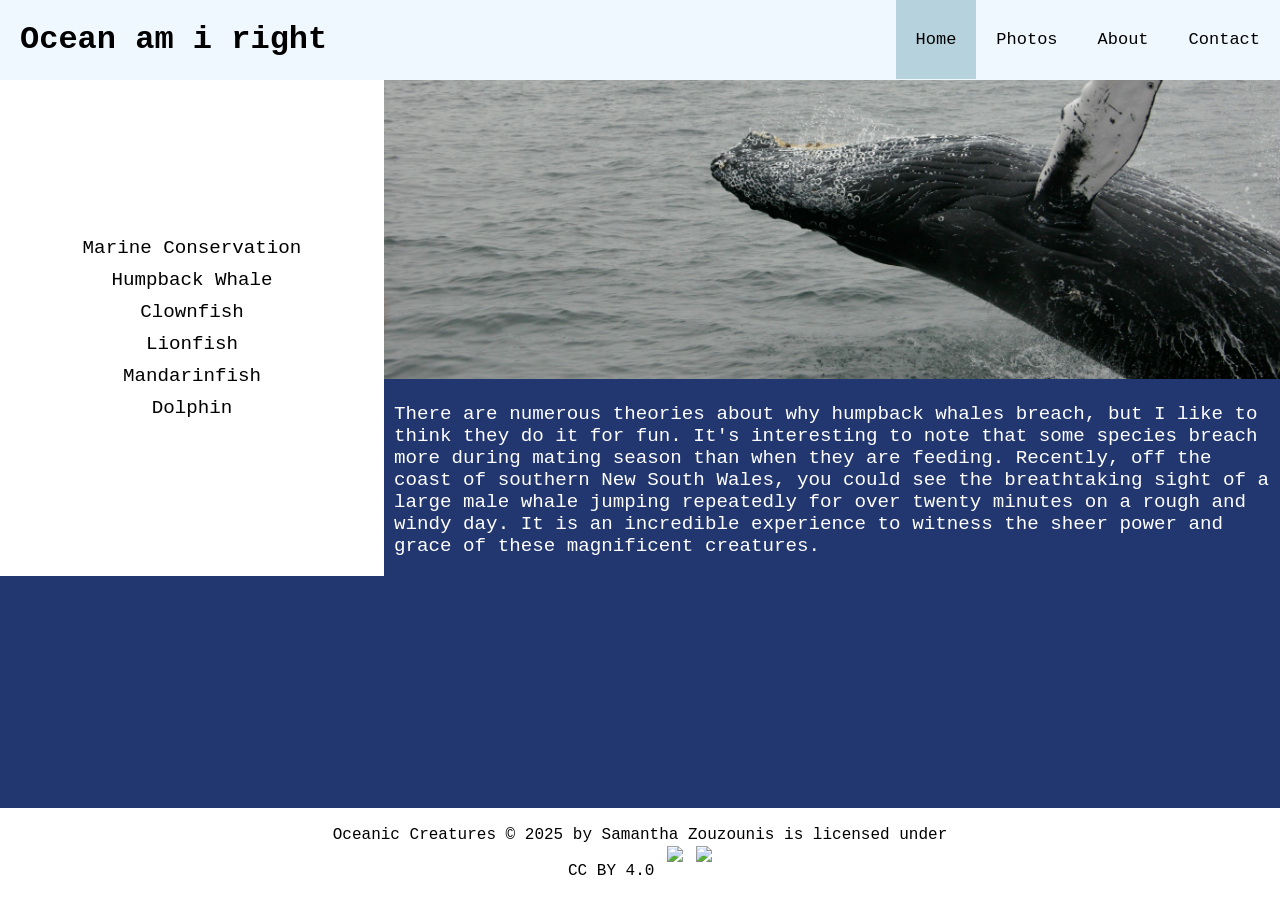
==== index.html @ 58619909 "Add files via upload" ====
<!DOCTYPE html>
<html lang="en">


<head>
    <meta charset="UTF-8">
    <meta name="viewport" content="width=device-width, initial-scale=1.0">
    <title>Oceanic Creatures | Home</title>
        <link rel="icon" type="image/x-icon" href="/Images/Favicon.png">

    <link rel="stylesheet" href="CSS/general.css">
    <link rel="stylesheet" href="CSS/header.css">
    <link rel="stylesheet" href="CSS/index.css">
    <link rel="stylesheet" href="CSS/footer.css">
        
</head>

<body>
    
<header>
<h1>Ocean am i right</h1>
<label for="hamburger_checkbox">
    <img src="Images\hamburger_Menu.svg" alt="Menu" id="hamburger_image">
</label>
    <input type="checkbox" id="hamburger_checkbox">
    <nav>
        <a href="index.html" class="active_nav" >Home</a>
        <a href="Photos.html">Photos</a>
        <a href="About.html">About</a>
        <a href="Contact.html">Contact</a>
    </nav>
</header>


<main>
    <aside>
<a href="https://www.marineconservation.org.au/" target="_blank">Marine Conservation</a>
<a href="https://australian.museum/learn/animals/mammals/humpback-whale/" target="_blank">Humpback Whale</a>
<a href="https://fishesofaustralia.net.au/home/species/1275" target="_blank">Clownfish</a>
<a href="https://fishesofaustralia.net.au/home/species/3210" target="_blank">Lionfish</a>
<a href="https://fishesofaustralia.net.au/home/species/4112" target="_blank">Mandarinfish</a>
<a href="https://australian.museum/learn/animals/mammals/common-dolphin/" target="_blank">Dolphin</a>
    </aside>

    <section>
        <h2>Ocean man, take me by the hand</h2>

    <img id="main_image"
        srcset="Images\WhaleHero_480.png 480w
                Images\WhaleHero_960.png 960w
                Images\WhaleHero_1920.png 1920w"  sizes="(max-width: 480px) 480px
                    (max-width: 960px) 960px
                    (max-width: 1920px) 1920px "  src="Images\WhaleHero_960.png"
        alt="Whales am i right"
        title="Whale Breaching">

        <article>
            <h2>Ocean danceen</h2>
            <p>There are numerous theories about why humpback whales breach, 
                but I like to think they do it for fun. It's interesting to 
                note that some species breach more during mating season than
                when they are feeding. Recently, off the coast of southern 
                New South Wales, you could see the breathtaking sight of a large male 
                whale jumping repeatedly for over twenty minutes on a rough 
                and windy day. It is an incredible experience to witness the
                sheer power and grace of these magnificent creatures.
            </p>
        </article>
    </section>
</main>

<div class="footer">
<footer>
    <p>
   Oceanic Creatures</a> © 2025 by Samantha Zouzounis</a> is licensed under 
   <br>
    <a href="https://creativecommons.org/licenses/by/4.0/">CC BY 4.0
        <img src="https://mirrors.creativecommons.org/presskit/icons/cc.svg" alt="cc" >
        <img src="https://mirrors.creativecommons.org/presskit/icons/by.svg" alt="by" >
      </a>
       </p>
</footer>
</div>



















</body>
</html>
---- CSS/general.css ----
* {
box-sizing: border-box;
}

body {
    background: rgb(34, 55, 112);
    font-family: 'Courier New', Courier, monospace;
    margin: 0;
}
---- CSS/header.css ----
header {
    background-color: aliceblue;
    overflow: hidden;

}

h1 {
    color: black;
    float: left;
    padding: 0 20px;
    text-align: center;
    width: 100%;
}

#hamburger_checkbox {
    display: none;
}

#hamgurger_image {
    background-color: azure;
    display: block;
    margin-bottom: 20px;
    margin-left: auto;
    margin-right: auto;
    padding: 10px;
    width: 10%;
}

#hamburger_checkbox:not(:checked) + nav {
    display: none;
}

nav a {
    color: black;
    float: left;
    font-size: 17px;
    padding: 30px 20px;
    text-align: center;
    text-decoration: none;
    width: 100%;
}

nav a:hover {

    background-color: rgb(207, 229, 238);
    color: black;
}

nav a:focus {
    background-color:  rgb(207, 229, 238);
    color: black;
    outline: none;
}

.active_nav {
    background-color: rgb(182, 210, 221);
    color: black;
}


/* Medium devices (landscape tablets, 768px and up) */
@media only screen and (min-width: 768px) {
    #hamburger_image {
        display: none;
    }

    #hamburger_checkbox:not(:checked) + nav {
        display: block;
    }

    h1 {
        text-align: left;
        width: 390px;
    }

    nav {
        float: right;
    }

    nav a {
        width: auto;
    }
}
---- CSS/index.css ----
h2 {
    display: none;
}

aside {
    background-color: white;
    font-size: 120%;
    padding: 5px 0;
    text-align: center;
    width: 100%;
}

aside a {
    color: black;
    display: block;
    padding: 5px 0;
    text-decoration: none;
    width: 100%;
}

aside a:hover {
    background-color: black;
    color: white;
}

aside a:focus {
    background-color: black;
    color: white;
    outline: none;
}

#main_image {
    width: 100%;
}

article {
       color: white;
    font-size: 120%;
    padding: 0 10px;
}

article a {
    color: black;
    padding: 5px;
    text-decoration: none;
}

article a:hover {
    background-color: black;
    color: white;
}

article a:focus {
    background-color: white;
    color: black;
    text-decoration: none;
}

/* Medium devices (landscape tablets, 768px and up) */
@media only screen and (min-width: 768px) {

    main {
        display: flex;
    }
    aside {
        align-items: center;
        display: flex;
        flex-direction: column;
        float: left;
        justify-content: center;
        width: 30%;
    }

    section {
        display: inline;
        float: right;
        width: 70%;
    }
}
---- CSS/footer.css ----
footer {
    background-color: white;
    padding: 2px 0 2px 0;
    text-align: center;
    width: 100%;   
}

footer a {
    color: black;
    display: inline-block;
    padding: 2px;
    text-decoration: none;
}

footer a:hover {
    background-color: black;
    color: white;
}

footer a:focus {
    background-color: white;
    color: black;
    outline: none;
}

footer img {
    max-width: 1em;
    max-height:1em;
    margin-left: .2em;
}

 .footer {
    position: fixed;
    left: 0;
    bottom: 0;
    width: 100%;
    background-color: blue;
    text-align: center;
}
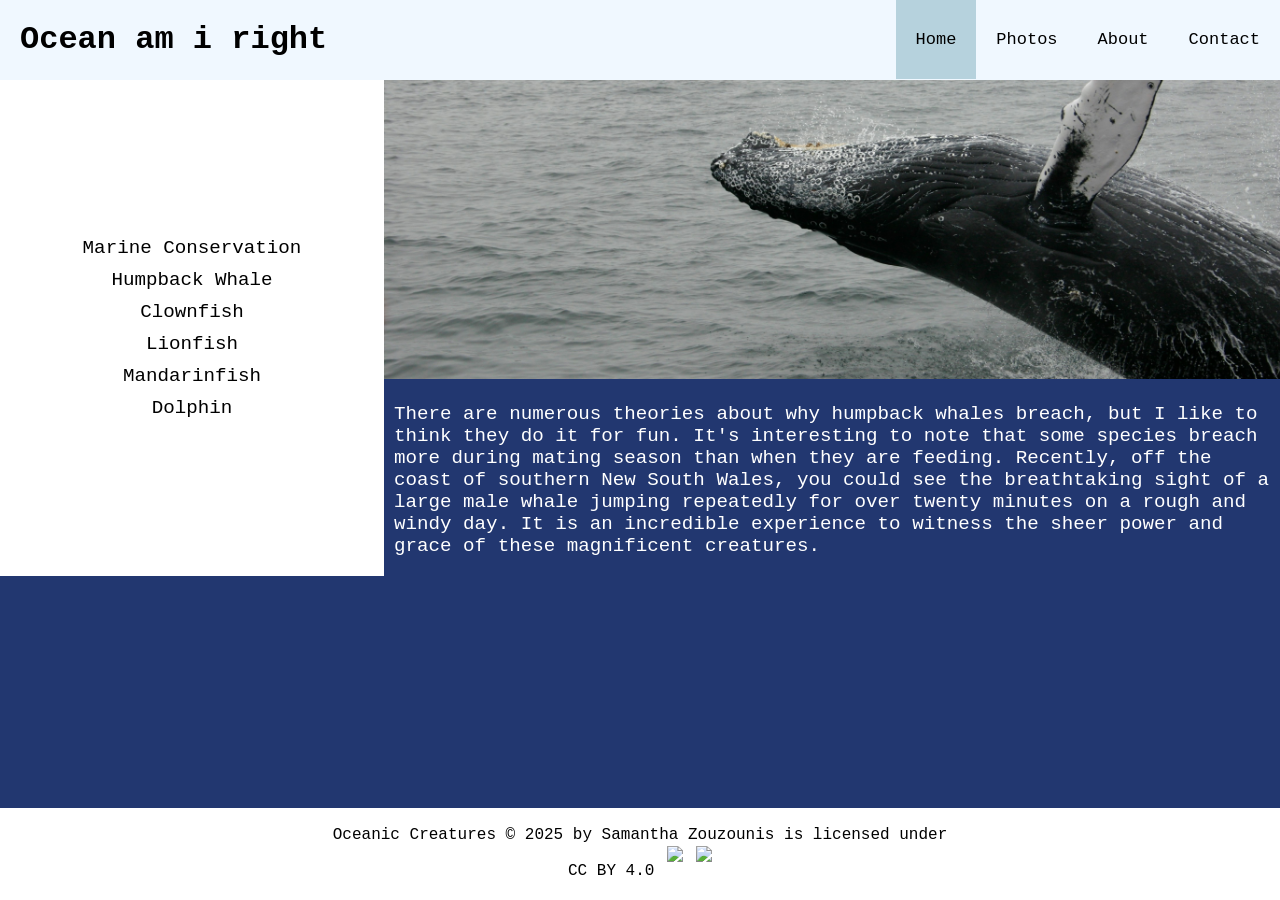
==== commit 1ba1e9ec: "Update index.html" ====
--- a/index.html
+++ b/index.html
@@ -21,7 +21,7 @@
 <header>
 <h1>Ocean am i right</h1>
 <label for="hamburger_checkbox">
-    <img src="Images\hamburger_Menu.svg" alt="Menu" id="hamburger_image">
+    <img src="Images/Hamburger_Menu.svg" alt="Menu" id="hamburger_image">
 </label>
     <input type="checkbox" id="hamburger_checkbox">
     <nav>
@@ -47,11 +47,12 @@
         <h2>Ocean man, take me by the hand</h2>
 
     <img id="main_image"
-        srcset="Images\WhaleHero_480.png 480w
-                Images\WhaleHero_960.png 960w
-                Images\WhaleHero_1920.png 1920w"  sizes="(max-width: 480px) 480px
-                    (max-width: 960px) 960px
-                    (max-width: 1920px) 1920px "  src="Images\WhaleHero_960.png"
+        srcset="Images/WhaleHero_480.png 480w,
+                Images/WhaleHero_960.png 960w,
+                Images/WhaleHero_1920.png 1920w"  
+                sizes="(max-width: 480px) 480px,
+                    (max-width: 960px) 960px,
+                    (max-width: 1920px) 1920px "  src="Images/WhaleHero_960.png"
         alt="Whales am i right"
         title="Whale Breaching">
 
@@ -73,7 +74,7 @@
 <div class="footer">
 <footer>
     <p>
-   Oceanic Creatures</a> © 2025 by Samantha Zouzounis</a> is licensed under 
+   Oceanic Creatures © 2025 by Samantha Zouzounis is licensed under 
    <br>
     <a href="https://creativecommons.org/licenses/by/4.0/">CC BY 4.0
         <img src="https://mirrors.creativecommons.org/presskit/icons/cc.svg" alt="cc" >
@@ -102,4 +103,4 @@
 
 
 </body>
-</html>+</html>
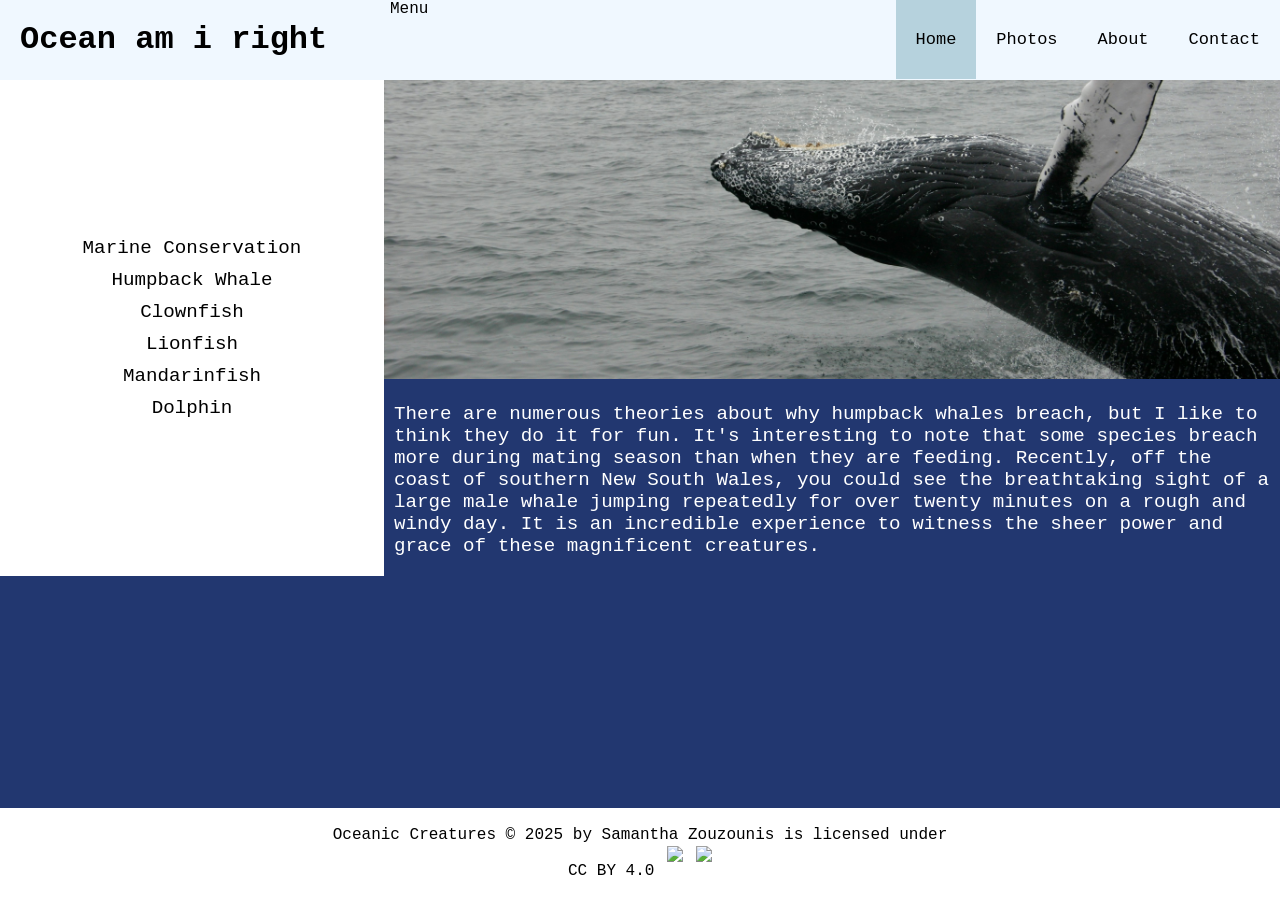
==== commit 5a3c7f8b: "Update index.html" ====
--- a/index.html
+++ b/index.html
@@ -20,7 +20,7 @@
     
 <header>
 <h1>Ocean am i right</h1>
-<label for="hamburger_checkbox">
+<label for="hamburger_checkbox"> Menu
     <img src="Images/Hamburger_Menu.svg" alt="Menu" id="hamburger_image">
 </label>
     <input type="checkbox" id="hamburger_checkbox">
@@ -104,3 +104,4 @@
 
 </body>
 </html>
+
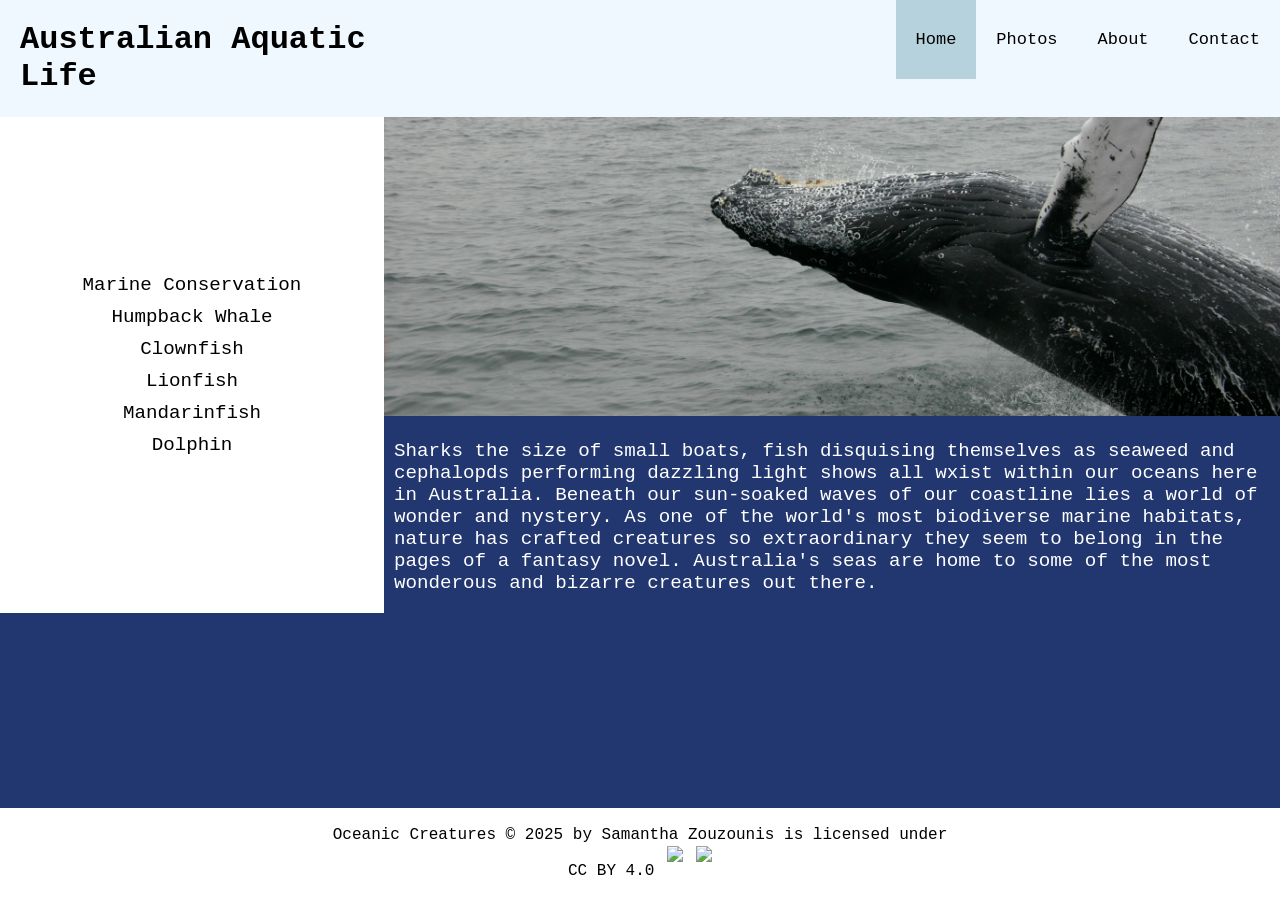
==== commit 9b7f4cad: "Update index.html" ====
--- a/index.html
+++ b/index.html
@@ -19,8 +19,8 @@
 <body>
     
 <header>
-<h1>Ocean am i right</h1>
-<label for="hamburger_checkbox"> Menu
+<h1>Australian Aquatic Life</h1>
+<label for="hamburger_checkbox"> 
     <img src="Images/Hamburger_Menu.svg" alt="Menu" id="hamburger_image">
 </label>
     <input type="checkbox" id="hamburger_checkbox">
@@ -44,7 +44,7 @@
     </aside>
 
     <section>
-        <h2>Ocean man, take me by the hand</h2>
+        <h2>Ours oceans are an underwater wonderland</h2>
 
     <img id="main_image"
         srcset="Images/WhaleHero_480.png 480w,
@@ -58,14 +58,10 @@
 
         <article>
             <h2>Ocean danceen</h2>
-            <p>There are numerous theories about why humpback whales breach, 
-                but I like to think they do it for fun. It's interesting to 
-                note that some species breach more during mating season than
-                when they are feeding. Recently, off the coast of southern 
-                New South Wales, you could see the breathtaking sight of a large male 
-                whale jumping repeatedly for over twenty minutes on a rough 
-                and windy day. It is an incredible experience to witness the
-                sheer power and grace of these magnificent creatures.
+            <p> Sharks the size of small boats, fish disquising themselves as seaweed and cephalopds performing dazzling light shows
+                all wxist within our oceans here in Australia. Beneath our sun-soaked waves of our coastline lies a world of wonder and nystery.
+                As one of the world's most biodiverse marine habitats, nature has crafted creatures so extraordinary they seem to belong in the 
+                pages of a fantasy novel. Australia's seas are home to some of the most wonderous and bizarre creatures out there.
             </p>
         </article>
     </section>
@@ -105,3 +101,4 @@
 </body>
 </html>
 
+
